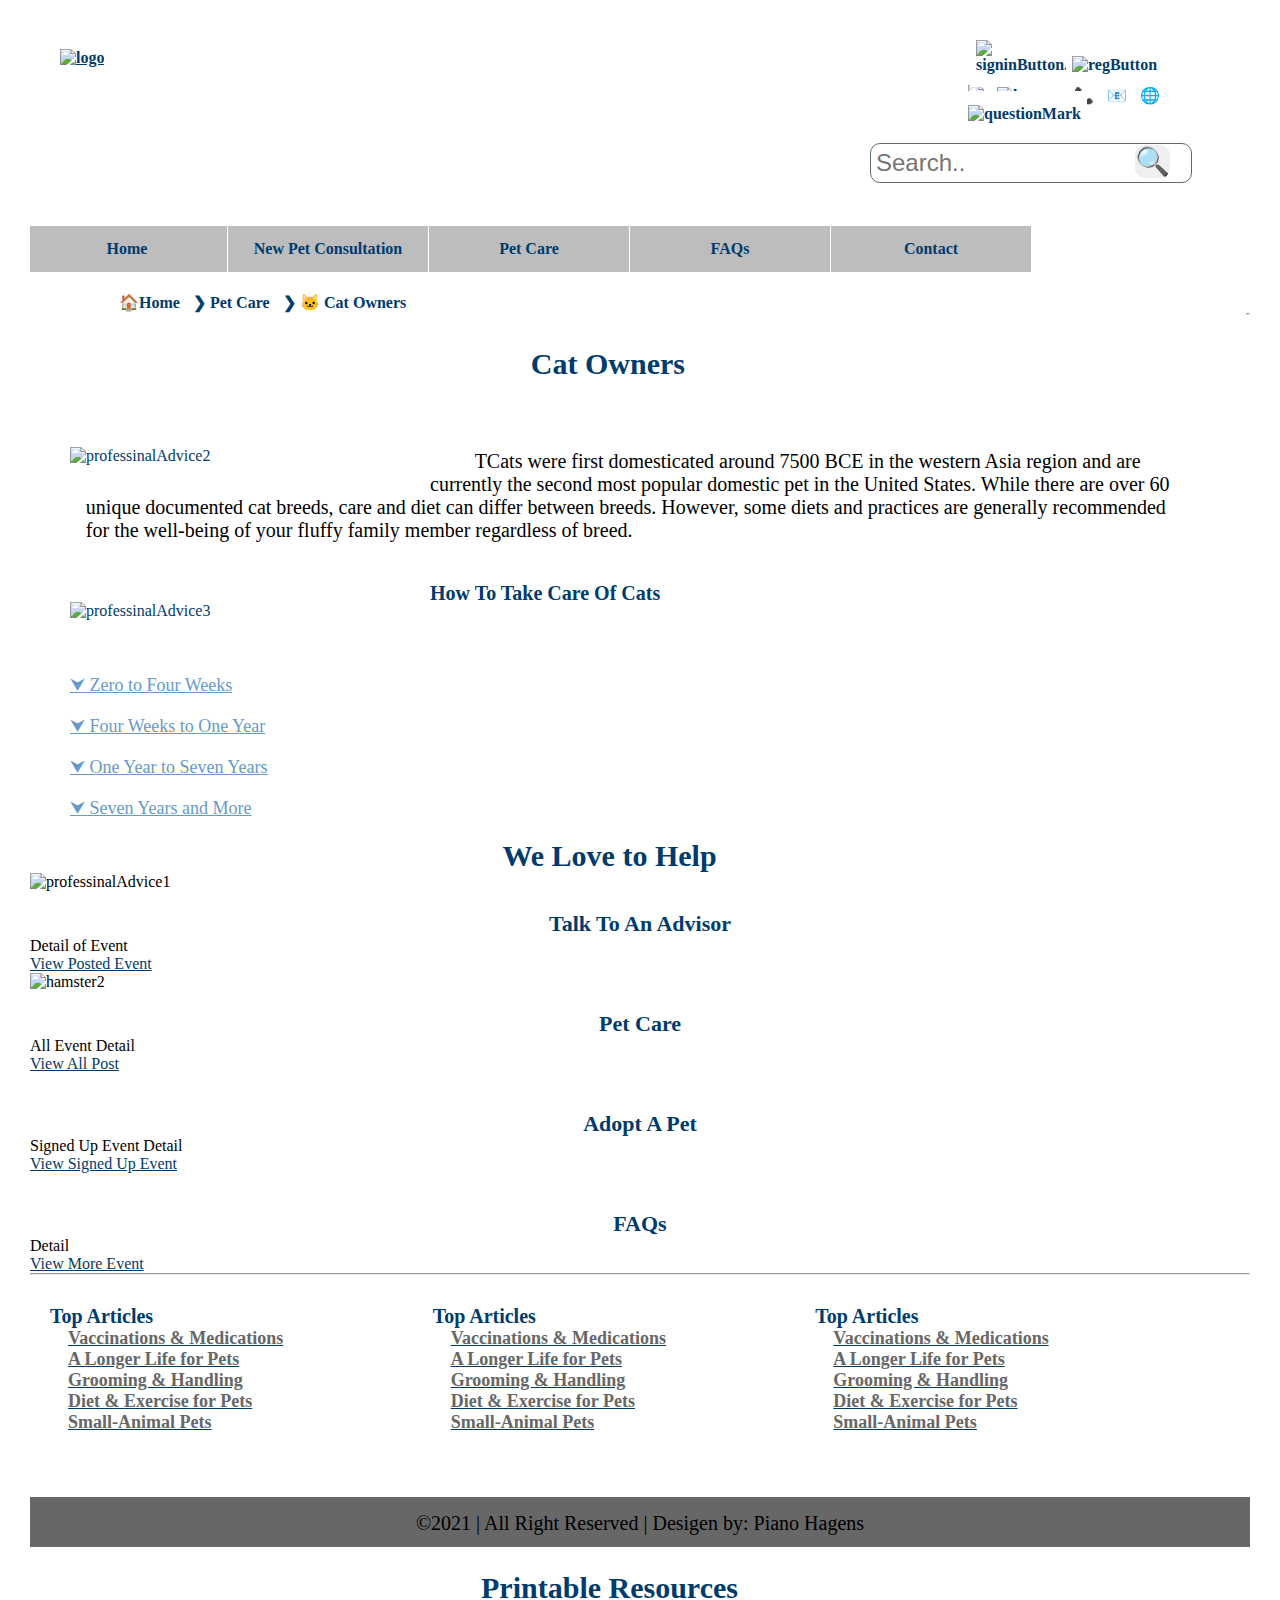
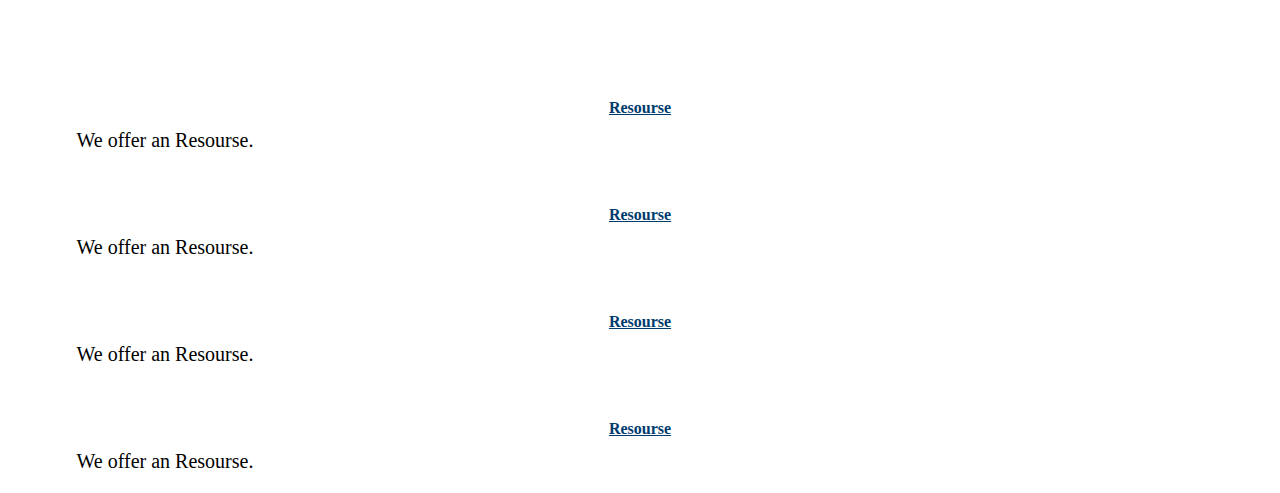
==== catOwners.html @ 12eaa682 "C773_Task2_Passed" ====
<!doctype html>
<html>
    <head>
<!-- Begin Meta -->
<meta name="viewport" content="user-scalable=no, initial-scale=1.0, maximum-scale=1.0" />
<meta name="viewport" content="width=device-width, initial-scale=1">
<!-- End Meta -->
        <title>Paradigm Pet Professionals</title>
        
 <!-- Start script -->
<!-- 4 Box  -->
<script src="https://ajax.googleapis.com/ajax/libs/jquery/3.4.1/jquery.min.js"></script>
<script type="text/javascript" src="js/jquery.floating-social-share.js"></script>
<script type="text/javascript" src="js/showSlides.js"></script>
<script type="text/javascript" src="js/sorting.js"></script> 
	<!-- jQuery (required) -->



<!-- End script -->      
        
        
<!----- Begin Styles --------------->
<link rel="stylesheet" href="style.css" type="text/css" media="all" />
<link rel="stylesheet" href="css/myboxes.css" type="text/css" media="all" />
<link rel="stylesheet" href="css/mythumbnails.css" type="text/css" media="all" />
<link rel="stylesheet" href="css/showSlides.css" type="text/css" media="all" />
<link rel="stylesheet" href="css/sortmy4boxes.css" type="text/css" media="all">
<link rel="stylesheet" href="//netdna.bootstrapcdn.com/font-awesome/3.2.1/css/font-awesome.css" >
<link rel="stylesheet" href="css/jquery.floating-social-share.min.css" type="text/css" />

<!----- End Styles --------------->
        
</head>
    
    <!----- End head --------------->

    
<body>
     <!----- Begin Header --------------->
<div id="header1" class="rows1">    
<h1 id="logo"><a href="index.html"><img class="logo" src="images/logo.png" alt="logo" ></a></h1>    
<div id="quicklinks">
<ul id="uslinks"> 
        <li class="utiliIcon"><a href="#"><img class="utiliIcon" src="images/signinButton.png" alt="signinButton.png" ></a></li>
    <li class="utiliIcon"><a href="#"><img class="utiliIcon" src="images/regButton.png" alt="regButton" ></a></li>
</ul>   

</div>
    
    <div id="iconLinks">
     <ul id="iconLinks">
 <li class="iconLinks"><a href="index.html"><img class="utiliIcon" src="images/homeIcon.png" ></a></li>
    <li class="iconLinks"><a href="https://goo.gl/maps/FLD3CZ2jm3dvwxp96"><img class="locator" src="images/locator.png" alt="locator" ></a></li>
    <li class="iconLinks"><a href="contact.html">&#128222;</a></li>
    <li class="iconLinks"><a href="contact.html">&#128231;</a></li>
    <li class="iconLinks"><a href="index.html">&#127760;</a></li>
    <li class="iconLinks"><a href="faqs.html"><img class="questionMark" src="images/questionMark.png" alt="questionMark" ></a></li> 
</ul>
    </div>
    
  <div class="search-container">
    <form action="/action_page.php">
      <input type="text" placeholder="Search.." name="search">
      <button type="submit">&#128269;</button>
    </form>
  </div>
        
</div>
    <!----- End Header --------------->        
        
<!----- Begin Navigation --------------->
<div id="container"  class="nav">
<ul id="myNav" class="rows2">
  <li><a href="index.html">Home</a></li>
  <li><a href="newPetConsultation.html">New Pet Consultation</a></li>
  <li class="dropdown">
    <a href="petCare.html" class="dropbtn">Pet Care</a>
    <ul class="dropdown-content">
      <li class="dropdownLi"><a href="catOwners.html">Cat Owners</a></li>
      <li class="dropdownLi"><a href="dogOwners.html">Dog Owners</a></li>
      <li class="dropdownLi"><a href="birdOwners.html">Bird Owners</a></li>
      <li class="dropdownLi"><a href="fishOwners.html">Fish Owners</a></li>
      <li class="dropdownLi"><a href="small-AnimalOwners.html">Small-Animal Owners</a></li>
    </ul>
  </li>
  <li><a href="faqs.html">FAQs</a></li>
  <li><a href="contact.html">Contact</a></li>
</ul>
</div>
<!----- End Navigation --------------->
    

    
<!----- Begin Breadcrumb Navigation --------------->
<ul class="breadcrumb">
  <li class="breadcrumbCurrent"><a href="index.html">&#127968;Home</a></li> 
  <li class="breadcrumbCurrent"><a href="petCare.html" class="dropbtn">&#10095;  Pet Care</a> </li>
  <li class="breadcrumbCurrent"><a href="catOwners.html">&#10095;   &#128049; Cat Owners</a></li>
</ul>    
<!----- End Breadcrumb Navigation --------------->
    
    
<!----- Begin Header --------------->
 
<!-----  Start content Main ----&nbsp;-------------> <div class="content1">    
<div class="content">
<div class="contentMainPage">
    <h2>Cat  Owners</h2><br><br>

<a href="catOwners.html"><img class="left-prof" src="images/cat1.png" alt="professinalAdvice2" ></a>
 
 <P><br>&nbsp;&nbsp;&nbsp;&nbsp;&nbsp;&nbsp;&nbsp;&nbsp; TCats were first domesticated around 7500 BCE in the western Asia region and are currently the second most popular domestic pet in the United States. While there are over 60 unique documented cat breeds, care and diet can differ between breeds. However, some diets and practices are generally recommended for the well-being of your fluffy family member regardless of breed.

</P>  
    

   </div>
    </div>
   
<div class="contentMainPage">
  <a href="catOwners.html"><img class="left-prof" src="images/cat2.png" alt="professinalAdvice3" ></a>   

    <h4>How To Take Care Of Cats</h4>
<div class="accordion" id="accord1">&#11167; Zero to Four Weeks </div>
    
<div class="panel">
  <p>&nbsp;&nbsp;&nbsp;&nbsp;&nbsp;&nbsp;&nbsp;&nbsp; TIt is important the queen (a term commonly used for a female cat that is either pregnant or nursing) directly nurse her young if possible. Monitor your kitten’s growth closely to make sure its growth rate is progressing steadily. If any kitten is not growing at a sufficient rate, a caretaker might need to feed the kitten directly either with a bottle or a feeding tube. Some reasons why kittens might not gain weight appropriately include the following:</p>
    <ul class="contentLi">
        <ol class="contentLi">&nbsp;&nbsp;&nbsp;&nbsp;&nbsp;<a href="#">•	 Too many other siblings are competing for mom's milk</a></ol>
        <ol class="contentLi">&nbsp;&nbsp;&nbsp;&nbsp;&nbsp;<a href="#">•	 Gastrointestinal disease &#65039; </a></ol>
        <ol class="contentLi">&nbsp;&nbsp;&nbsp;&nbsp;&nbsp;<a href="#">•	 Environmental conditions such as extreme heat or cold, or unsanitary conditions</a></ol>
    
    </ul>      
</div>
    
<div class="accordion">&#11167; Four Weeks to One Year </div>
<div class="panel">
  <p>&nbsp;&nbsp;&nbsp;&nbsp;&nbsp;&nbsp;&nbsp;&nbsp; TKittens can start being introduced to soft wet kitten food typically around three to four weeks after birth. According to the <a href="https://www.aspca.org/"> <b>ASPCA</b></a>, kittens at this age should eat half to one cup of dry kitten food or six to nine ounces of wet kitten food per day. If your kitten has difficulties eating hard food, a small amount of water can be added to soften the food. Cat food that is optimized for kittens provides the additional nutrients that are needed for growth, energy, and wellness. Depending on the breed, your cat may have different dietary requirements. You should always consult with your veterinarian for recommendations.</p>
</div>
    
<div class="accordion">&#11167; One Year to Seven Years </div>
<div class="panel">
    <p>&nbsp;&nbsp;&nbsp;&nbsp;&nbsp;&nbsp;&nbsp;&nbsp; TThis age is when kittens reach the cat stage and do not need as many nutrients. At this age, their level of activity decreases, and so does their metabolism. It is <b>not</b> recommended to leave food out for the cats all day. Instead, provide food a couple times a day so they eat meals rather than snacking throughout the day. This practice reduces the risk of obesity and other weight-related feline ailments.</p>
</div>
    
<div class="accordion">&#11167; Seven Years and More</div>
<div class="panel">
    <p>&nbsp;&nbsp;&nbsp;&nbsp;&nbsp;&nbsp;&nbsp;&nbsp; Much like many living organisms, the body begins to deteriorate and experience a lot of changes. Cats at this age should eat less fats and calories and more quality proteins. This means when you are purchasing packaged foods for your cat, look for food that states a particular protein (such as "salmon") and <b>not</b> just a category (such as fish). This usually means they are byproducts, or combinations, of lesser quality proteins.</p>
</div>
<!----- End Main content ---------------> 

</div>  
</div>  
<hr> 
<h2 class="title">We Love to Help</h2>
    
<!--START my4boxes Page -->
    
<!----- Begin box4Container --------------->
 <div class="box4Container clearfix4box"> <!--box4Container clearfix4box -->
    
<div class="overflow_hidden">
				<div class="gallery-list">
                    

					<!-- my4boxes_block -->
				<div class="projects">	   					 
							<div class="img_block element" ><!-- my4boxes_item 1 -->   
								<div class="hover_img">
									<img class="portf_img" src="images/professinalAdvice1.png" alt="professinalAdvice1" />
									<div class="item_description">
										<h3>Talk To An Advisor</h3>
                                        <h7>Detail of Event</h7></div>									
							             <span class="my4boxes_link"><a href="newPetConsultation.html">View Posted Event</a></span>                                    
								</div>
							</div><!-- my4boxes_item 1 --> 
						 						 
							<div class="img_block element" ><!-- my4boxes_item 2 -->   
								<div class="hover_img">
									<img class="portf_img" src="images/hamster2.png" alt="hamster2" />
									<div class="item_description">
										<h3>Pet Care</h3> 
										<h7>All Event Detail</h7></div>									
									<span class="my4boxes_link"><a href="petCare.html">View All Post</a></span>
								</div>
							</div><!-- my4boxes_item 2 --> 
						 						 
							<div class="img_block element" > <!-- my4boxes_item 3 -->   
								<div class="hover_img">
									<img class="portf_img" src="images/cat5.png" alt="" />
									<div class="item_description">
										<h3>Adopt A Pet</h3>
										<h7>Signed Up Event Detail</h7></div>
									<span class="my4boxes_link"><a href="contact.html">View Signed Up Event</a></span>

								</div>							
                                </div><!-- my4boxes_item 3 -->  
						 						 
							<div class="img_block element" > <!-- my4boxes_item 4 -->   
								<div class="hover_img">
									<img class="portf_img" src="images/dog3.png" alt="" />
									<div class="item_description">
										<h3>FAQs</h3>
										<h7>Detail</h7></div>
									<span class="my4boxes_link"><a href="faqs.html">View More Event</a></span>
								</div>
							</div><!-- my4boxes_item 4 -->
					</div>   
					<!-- //my4boxes_block -->   
				</div>
			</div>
	</div> 
    
  <!--box4Container clearfix4box -->
<!--------------------END box4Container ------------------------------->    
<!------------------ END my4boxes Page ---------------------------->         
<hr>
    
<div class="pageWidgets">
    
        
<div class="widget">
 <!-----  Begin topArticles --------------->     
<div class="pageWidget" >
    <ul class="topArticlesUL">
    <h4 class="title">Top Articles</h4>        
    <ol class="contentLi"><a href=""><h5> Vaccinations & Medications</h5></a></ol>
    <ol class="contentLi"><a href=""><h5> A Longer Life for Pets</h5></a></ol>
    <ol class="contentLi"><a href=""><h5> Grooming & Handling</h5></a></ol>
    <ol class="contentLi"><a href=""><h5> Diet & Exercise for Pets</h5></a></ol>
    <ol class="contentLi"><a href=""><h5> Small-Animal Pets</h5></a></ol>  
    
    </ul>
    
</div> 
  <!-----  End 1 ------------------> 
 <div class="pageWidget">
       <ul class="topArticlesUL">
    <h4 class="title">Top Articles</h4>        
    <ol class="contentLi"><a href=""><h5> Vaccinations & Medications</h5></a></ol>
    <ol class="contentLi"><a href=""><h5> A Longer Life for Pets</h5></a></ol>
    <ol class="contentLi"><a href=""><h5> Grooming & Handling</h5></a></ol>
    <ol class="contentLi"><a href=""><h5> Diet & Exercise for Pets</h5></a></ol>
    <ol class="contentLi"><a href=""><h5> Small-Animal Pets</h5></a></ol>  
    
    </ul> 
 </div>       
  <!-----  End 2 ------------------> 
 <div class="pageWidget">
        <ul class="topArticlesUL">
    <h4 class="title">Top Articles</h4>        
    <ol class="contentLi"><a href=""><h5> Vaccinations & Medications</h5></a></ol>
    <ol class="contentLi"><a href=""><h5> A Longer Life for Pets</h5></a></ol>
    <ol class="contentLi"><a href=""><h5> Grooming & Handling</h5></a></ol>
    <ol class="contentLi"><a href=""><h5> Diet & Exercise for Pets</h5></a></ol>
    <ol class="contentLi"><a href=""><h5> Small-Animal Pets</h5></a></ol>  
    
    </ul>
 </div>
  <!-----  End 3 ------------------>       
</div>   
    
</div>
    
<script>
var acc = document.getElementsByClassName("accordion");
var i;

for (i = 0; i < acc.length; i++) {
  acc[i].addEventListener("click", function() {
    this.classList.toggle("active");
    var panel = this.nextElementSibling;
    if (panel.style.display === "block") {
      panel.style.display = "none";
    } else {
      panel.style.display = "block";
    }
  });
}
    
function myFunction() {
  var dots = document.getElementById("dots");
  var moreText = document.getElementById("more");
  var btnText = document.getElementById("myBtn");

  if (dots.style.display === "none") {
    dots.style.display = "inline";
    btnText.innerHTML = "Read more"; 
    moreText.style.display = "none";
  } else {
    dots.style.display = "none";
    btnText.innerHTML = "Read less"; 
    moreText.style.display = "inline";
  }
}    
</script>
 
 <script type="text/javascript" src="https://code.jquery.com/jquery-latest.min.js"></script>
    
<script type="text/javascript" src="js/jquery.floating-social-share.min.js"></script>
<script>
  $("body").floatingSocialShare({
    buttons: [
      "facebook", "linkedin", "pinterest", "reddit", 
      "telegram", "tumblr", "twitter", "viber", "vk", "whatsapp"
    ],
    text: "share with: ",
    url: "https://github.com/ozdemirburak/jquery-floating-social-share"
  });
</script>  
</body>
    
    
        <!----- End Footer --------------->
<div id="footer">
<p>&copy;2021     |    All Right Reserved | Desigen by: Piano Hagens </p>   
</div>
    <!----- End footer --------------->
    <h2 class="title">Printable Resources</h2>
<div class="infoSection">
    
    <div class='thumbnails_wrap'>
<div class='thumbnails_item'>
<a href="#"><img alt='' src='images/sickdog1.png'></a>
<h3><a href="">Resourse</a></h3>
<p>
We offer an Resourse.
</p>
</div>
    
<div class='thumbnails_item'>
<a href="#"><img alt='' src='images/sickcat1.png'></a>
<h3><a href="">Resourse</a></h3>
<p>
We offer an Resourse.
</p>
</div>
<div class='thumbnails_item'>
<a href="#"><img alt='' src='images/sickbird1.png'></a>
<h3><a href="">Resourse</a></h3>
<p>
We offer an Resourse.
</p>
</div>
<div class='thumbnails_item'>
<a href="#"><img alt='' src='images/allpat1.png'></a>
<h3><a href="">Resourse</a></h3>
<p>
We offer an Resourse.
</p>
</div>
        
 <!----------------------------------------- End Resourse row 1 ----------------------------------------->       

    </div>
<!----------------------------------------- End thumbnails_wrap ----------------------------------------->
    
    </div>
    

</html>
---- style.css ----
@charset "UTF-8";
/* CSS Document */
/*
Theme Name: Volunteers At Lowell
Author: Piano Hagens
Author URI: 
Description: The owners of Paradigm Pet Professionals are looking for a site that is easy to navigate and makes the content readable and easy to understand. 
Place holder source: http://fpoimg.com/1045x576?text=image 1&bg_color=BDBDBD" style="width:100%"
tags: &#128062; 
Version: 0.07_07/05/2021
*/

* { margin: 0; padding: 0; box-sizing: border-box; }

html {
	
	}

body {
    font-family:cursive;
    margin: 10px auto;
    width: 100%;
    max-width: 1220px;
	}
div#wrapper {
    background-color: red;
}
h1 {
    color: #003B6D;
	font-size: 26px;
	}
	
h2 {
    margin-top: 24px;
    float: none;
    color: #003B6D;
    word-break: keep-all;
    width: 95%;
    text-align: center;
    font-size: 30px;
}
h2.title {
}
	
h3 {
    color: #003B6D;
	font-size: 22px;
    padding-top: 20px;
    text-align: center;
	}
h4 {
    color: #003B6D;
	font-size: 20px;
    padding-top: 10px;
    text-align: left;    
}
h5 {
    color: #676767;
	font-size: 18px;
    text-align: left;
    
}
	
p {
	font-size: 20px;
    padding: 10px;
    margin-left: 3%;
    margin-right: 3%;
	}
a {
	font-size: 16px;
    color: #003B6D;
	}
	
a:hover, li:hover, ul:hover, hr {
	color: 	#6699CC;
	}
li {
    list-style-type: none;
    font-size: 16px;
}
ol.contentLi {
    list-style-type:decimal;
    font-size: 18px;
    text-indent:inherit;
    padding-left: 1em;
}
/********************** #header1 ***************************/
#header1 {
    margin-top: 0;
    height: 200px;
	position: relative;
	}
    #logo
    {
    position: absolute;    
    top: 30px;
    left: 30px;
    }
    div#quicklinks{
    height: 60px;
    position: absolute;
    top: 30px;
    right: 20px;
    width:300px;
    z-index: 99;
    }

ul#uslinks{  
    float: right;
    width: 250px;
}
ul#uslinks li.utiliIcon{ 
    background-color: white;
    display: inline;
    margin-left: -10px;
}
li img.utiliIcon{
max-width: 90px;
display: inline-block;
}

 div#iconLinks{
    height: 60px;
    position: absolute;
    top: 75px;
    right: 35px;
    width:250px;
    }
ul#iconLinks{    
    float: right;
    width: 250px;
}
ul#iconLinks li.iconLinks{
    background-color: white;
    display: inline;
}
ul#iconLinks li a:hover{
    font-size: 32px;
    opacity: .9;
}
ul#iconLinks li img:hover{
    opacity: .9;
    width: 35px;
}
li img.iconLinks{
max-width: 20px;
display: inline-block;
}

.buttonlink{
    position: absolute;
    top: 60px;
    right: 30px;
    width: 350px;
    padding:10px;
}

.buttonlink img.links {
    max-width: 100%
}
.donationButton{
  position: absolute;
  top: 61%;
  right: 4%;
  width: 40%;
  transition: 0.6s ease;
  border-radius: 10px;
  z-index: 9999;
}
.donationButton img:hover{
    width: 55%;
}
.needAppt{
  position: absolute;
  top: 35%;
  right: 15%;
  width: 200px;
  border-radius: 10px;
  z-index: 9999;    
}
.needAppt img:hover{
    opacity: .66;
}
/*
h6, h7{
    //padding-top: 30px;
}
*/
/********************** nav ******** 
.nav .current{
    background-color: #6699cc;
}*******************/
li.active, .current:hover {
  background-color: #676767;
  color: white;
}
ul.breadcrumb li.breadcrumbCurrent a{
  color: #003B6D;
}
ul#myNav{
    width: 100%;
    max-width: 1200px;
    height: 50px;
    clear: both; 
    margin-block-end: 1em;
    margin-block-start: 1em;
    overflow: hidden;
}
li {
    margin-left: -3px;
    width: 200px; 
    background-color: #BDBDBD;
    list-style-type: none;
    display: inline-block; 
    padding: 14px 6px; 
    text-align: center;
}    
li:hover{
    background-color: #BDBDBD;     
    }
li a{
        color: #003B6D;
        text-decoration: none;        
        font-weight: bold;
    }

ul.dropdown-content {
    z-index: 999;
    margin-top: 12px;
    position: absolute;
    width: 200px; 
    display: none;
    
}   
ul.dropdown-content li{
    width: 200px; 
    border-top: 1px solid #003B6D;
    margin-left: -12px;  
    }   
ul.dropdown-content li:hover{
       background-color: #BDBDBD; 
    }
ul.dropdown-content li a.dropbtn {
    display: inline-block;
    color: #BDBDBD;
    text-align: center;
    padding: 14px 16px;
    text-decoration: none;
}    
 li.dropdown:hover ul.dropdown-content {
    display: block;
}
/******************* Breadcrumb Pagination ******************************/

ul.breadcrumb {
  margin-left: 80px;
  padding: 0 6px;
  list-style: none;
    
    
}
ul.breadcrumb li.breadcrumbCurrent {
  display: inline;
  font-size: 18px;
  background-color: white;
}
ul.breadcrumb li a {
  color: #6699cc;
  text-decoration: none;
}
ul.breadcrumb li a:hover, .icon:hover{
  color: #003B6D;
  text-decoration: underline;
}
.icon{
    font-size: 20px;
    color: #676767;
}


/******************** section1 *****************************/
.content1{
    
}
.content2{
    width: 1220px;
    max-width: 980px;
}
.contentMain{
    margin: 10px;
    padding: 30x;
    width: 65%;
    float: left;
}
.contentMainPage{
    
    margin: 10px;
    padding: 30x;
    width: 98%;
    float: left;
}

	
img.left-prof {
    float: left;
    padding: 10px;
    margin: 10px;
}
img.right-prof{ 
    float: right;
}
.contentMainPage img, .contentMainPage img{
   width: 350px;
    max-width: 100%;
    margin: 20px;
}
.widget .topArticles {
    margin: 10px;
    padding: 30x;
    width: 25%;
    float: left;
    height: 930px;
    border-left: 1px solid #6699cc;
}

.topArticleUL ol{
    padding-left: 2em;
}
.pageWidgets{
    width: 98%;
    clear: both;
}
.pageWidget{
    width: 30%;
    padding: 10px;
    margin: 10px;
    height: 200px;
    display: inline-grid;
}

#more {display: none;}
b{
    color: #6699cc;
}
/******************Footer ***************************/
#footer{
    width: 100%;
    height: 50px;
    clear: both;    
    margin: 2px auto;
    padding: 5px;
    overflow: hidden;
    background-color: #676767;
    text-align: center;
}
.infoSection{
    margin-top: 50px;
}

/*************************************************/
.search-container {
    height: 60px;
    position: absolute;
    top: 125px;
    right: 80px;
    width:300px;    
}

.search-container input[type=text] {
  padding: 5px;
  margin-top: 8px;
  font-size: 24px;
  border: 1px solid #676767;
  border-radius: 10px;
}

.search-container button {
  border-radius: 10px;
  position: absolute;
  top: 2px;
  right: .1px;
  float: right;
  margin-top: 8px;
  font-size: 28px;
  border: none;
  cursor: pointer;
}
.search-container button:hover {
  opacity: .6;
}
#accord1{
    margin-top: 60px;
}
.accordion {
  margin-left: 20px;
  font-family:cursive;
  text-decoration: underline;
  color: #6699cc;
  cursor: pointer;
  padding: 10px;
  border: none;
  text-align: left;
  outline: none;
  font-size: 18px;
  transition: 0.4s;
}

.active, .accordion:hover {
  color: #003B6D;
}

.panel{
  padding: 0 18px;
  display: none;
  overflow: hidden;
}

/******************** Contact Form *****************************/
.contactForm input[type=text], select, password, textarea, input[type=number], .userLoginForm input[type=text] {
  width: 100%;
  padding: 10px;
  border: 1px solid #ccc;
  border-radius: 4px;
  box-sizing: border-box;
  margin-top: 6px;
  margin-bottom: 16px;
  resize: vertical;
  font-family:cursive;
}

.contactForm input[type=submit]{
  background-color: #003B6D;
  color: white;
  padding: 12px 20px;
  border: none;
  border-radius: 4px;
  cursor: pointer;
}

.contactForm button, .userLoginForm button {
align-content: center;
  font-family:cursive;
    font-weight: bold;
  background-color: #003B6D;
    font-size: 20px;
  color: white;
  padding: 12px 16px;
  border: none;
  border-radius: 4px;
  cursor: pointer;
    width: 100%;
}
.contactForm button:hover, .userLoginForm button:hover, b.cancelbtn:hover {
  background-color: #676767;
}

.contactForm, .userLoginForm {
  width: 50%;
  margin: auto;
  border-radius: 5px;
  padding: 20px;
}
.petInfo{
    text-align: center;
    background-color: #6699cc;
    width: 100%;
    color: #003B6D;
    padding: 8px;
}
.userSignIn {
    max-width: 100%;
}
.userSignIn img{
    max-width: 100px;
}
b.cancelbtn{
    float: right;
    color: #6699cc;
    width: 50px;
    text-decoration: underline;
}

/********** Input fields User Login Form*************/

/*************************************************/
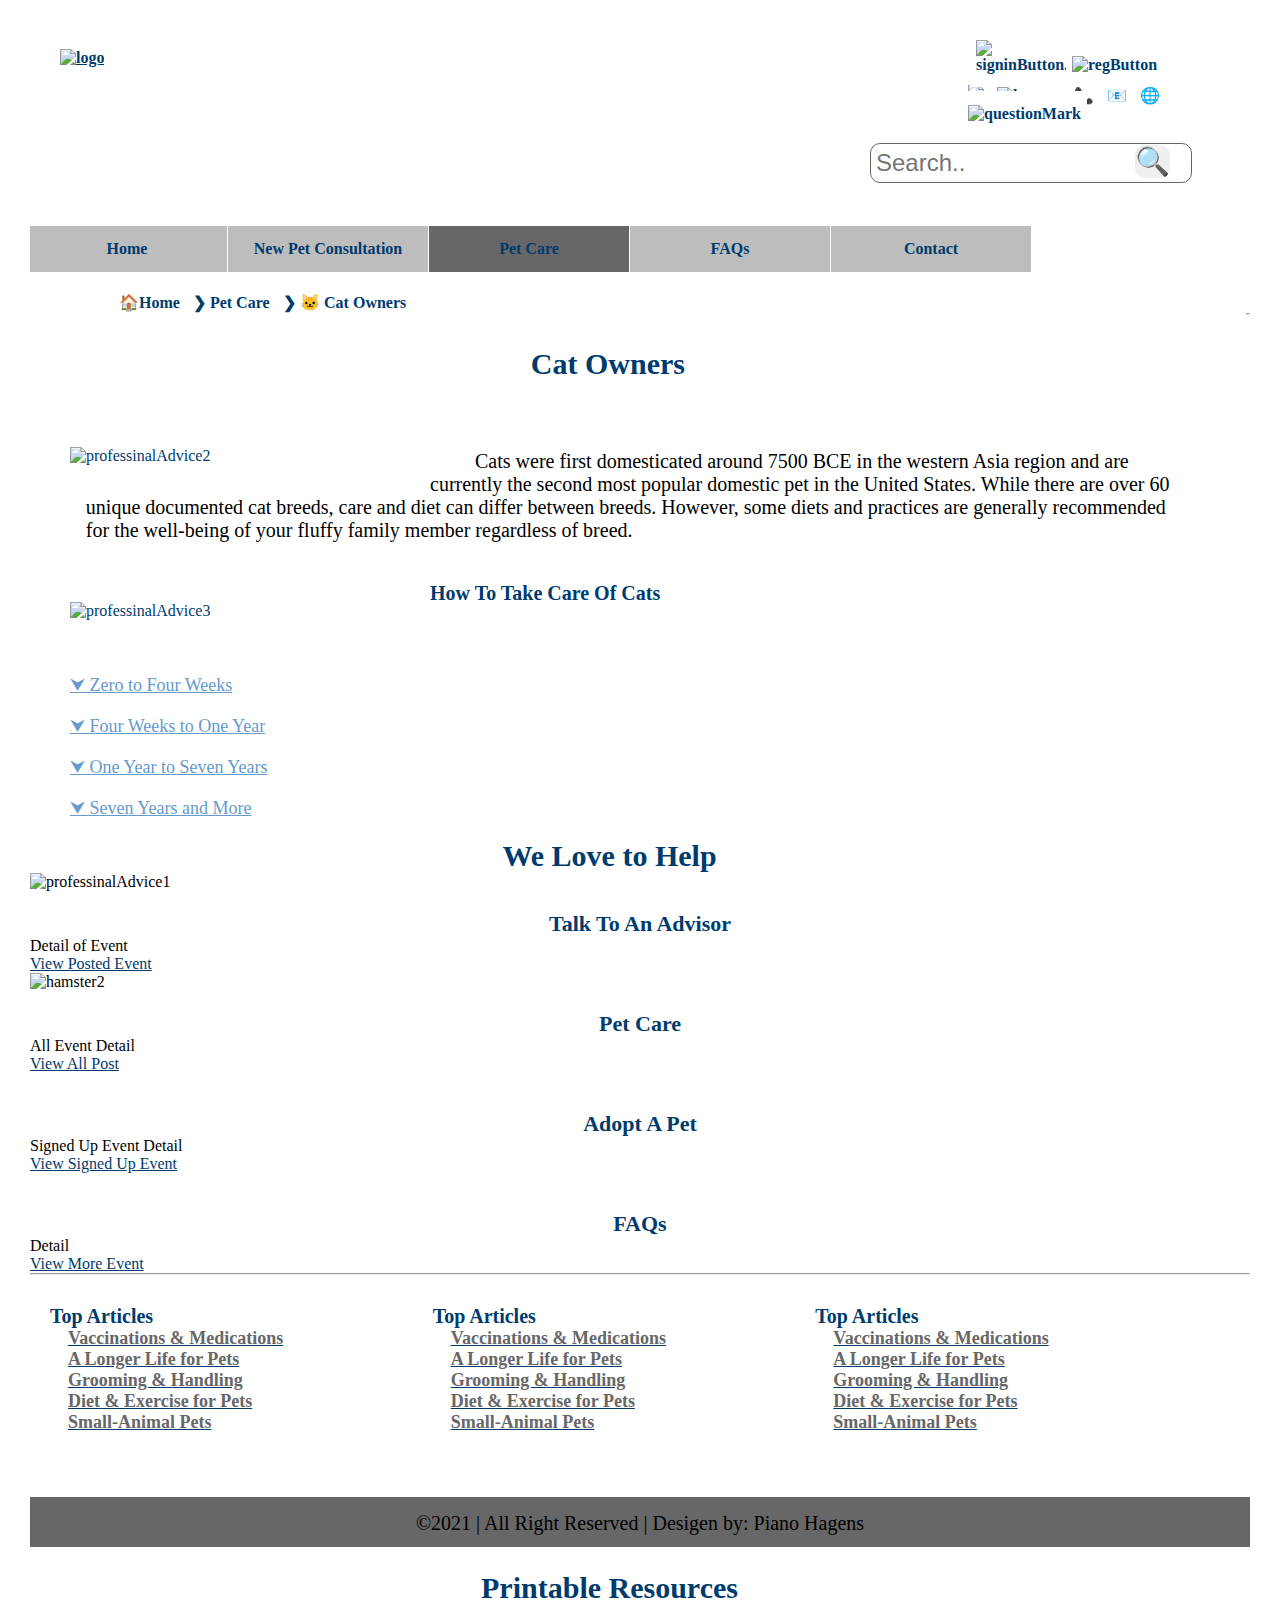
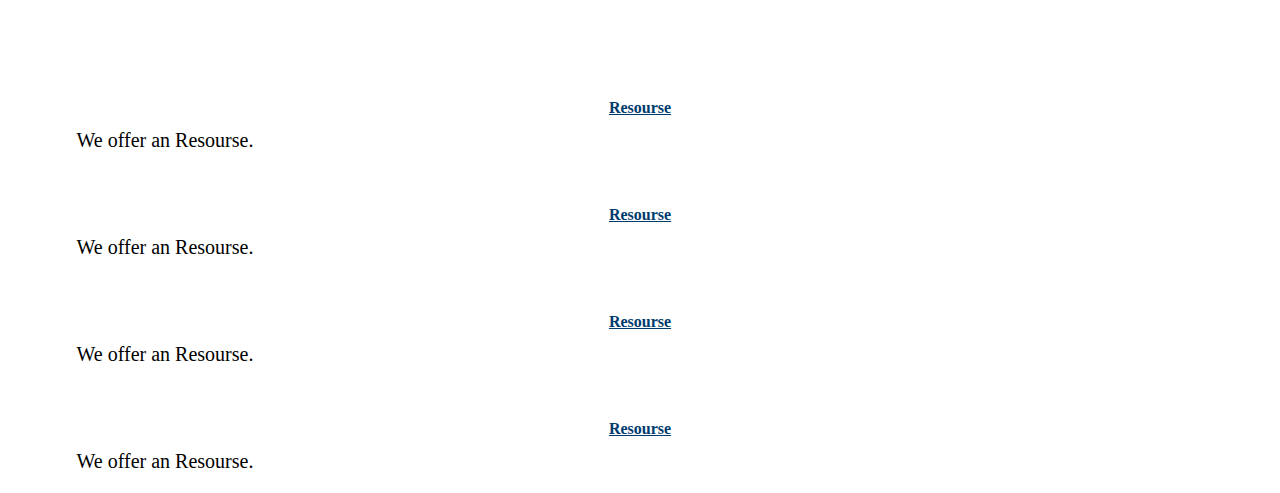
==== commit 32e21ebf: "Update Page Nav" ====
--- a/catOwners.html
+++ b/catOwners.html
@@ -74,7 +74,7 @@
 <ul id="myNav" class="rows2">
   <li><a href="index.html">Home</a></li>
   <li><a href="newPetConsultation.html">New Pet Consultation</a></li>
-  <li class="dropdown">
+  <li class="dropdown current active">
     <a href="petCare.html" class="dropbtn">Pet Care</a>
     <ul class="dropdown-content">
       <li class="dropdownLi"><a href="catOwners.html">Cat Owners</a></li>
@@ -110,7 +110,7 @@
 
 <a href="catOwners.html"><img class="left-prof" src="images/cat1.png" alt="professinalAdvice2" ></a>
  
- <P><br>&nbsp;&nbsp;&nbsp;&nbsp;&nbsp;&nbsp;&nbsp;&nbsp; TCats were first domesticated around 7500 BCE in the western Asia region and are currently the second most popular domestic pet in the United States. While there are over 60 unique documented cat breeds, care and diet can differ between breeds. However, some diets and practices are generally recommended for the well-being of your fluffy family member regardless of breed.
+ <P><br>&nbsp;&nbsp;&nbsp;&nbsp;&nbsp;&nbsp;&nbsp;&nbsp; Cats were first domesticated around 7500 BCE in the western Asia region and are currently the second most popular domestic pet in the United States. While there are over 60 unique documented cat breeds, care and diet can differ between breeds. However, some diets and practices are generally recommended for the well-being of your fluffy family member regardless of breed.
 
 </P>  
     
